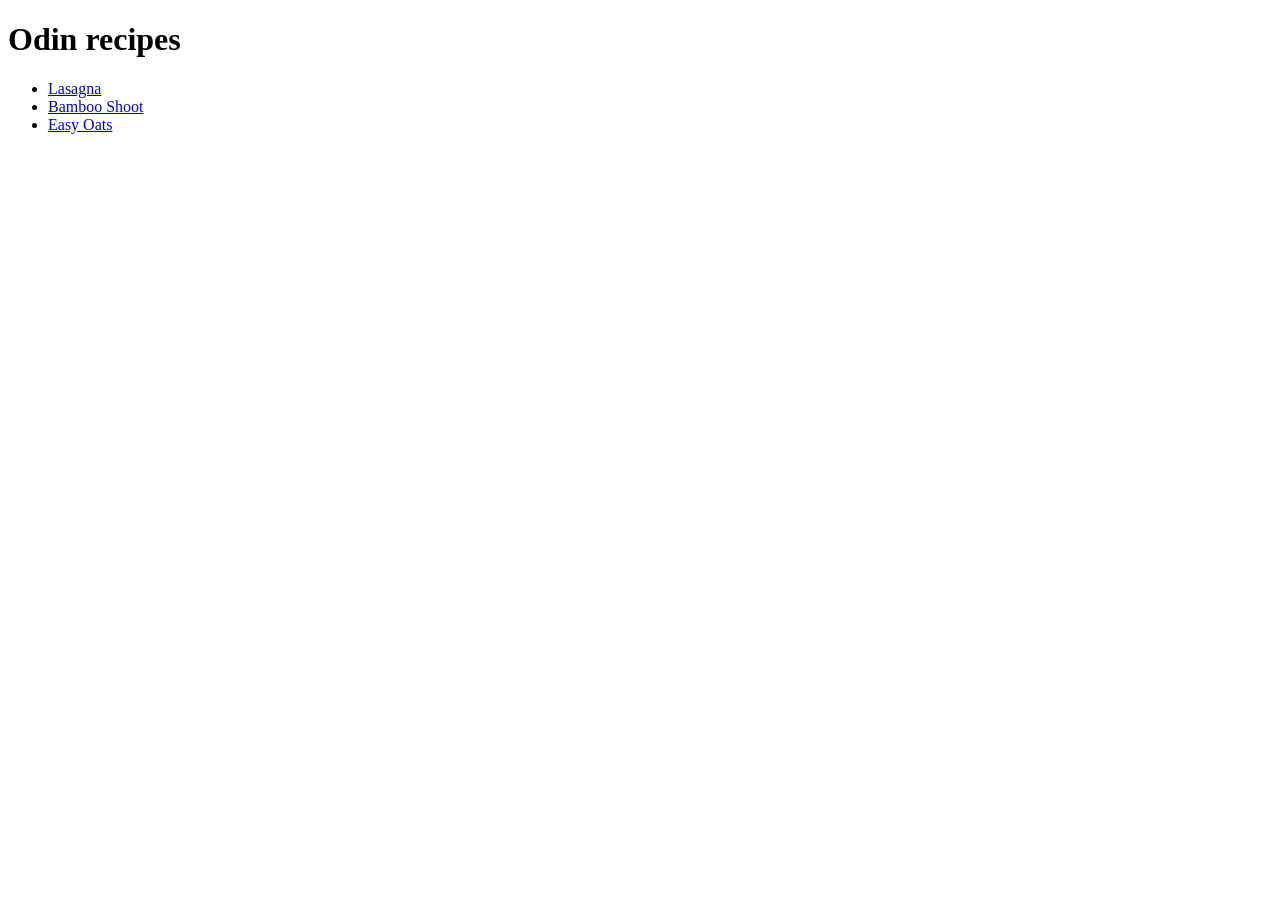
==== index.html @ 90b8da44 "add index.html" ====
<!DOCTYPE html>
<html lang="en">
<head>
    <meta charset="UTF-8">
    <meta name="viewport" content="width=device-width, initial-scale=1.0">
    <title>Document</title>
</head>
<body>
    <h1>Odin recipes</h1>
<ul>
<li><a href="recipes/lasagna.html"> Lasagna</a></li>
<li><a href="recipes/bamboo_shoot.html">Bamboo Shoot</a></li>
<li><a href="recipes/easyoats.html">Easy Oats</a></li>

</ul>

</body>
</html>
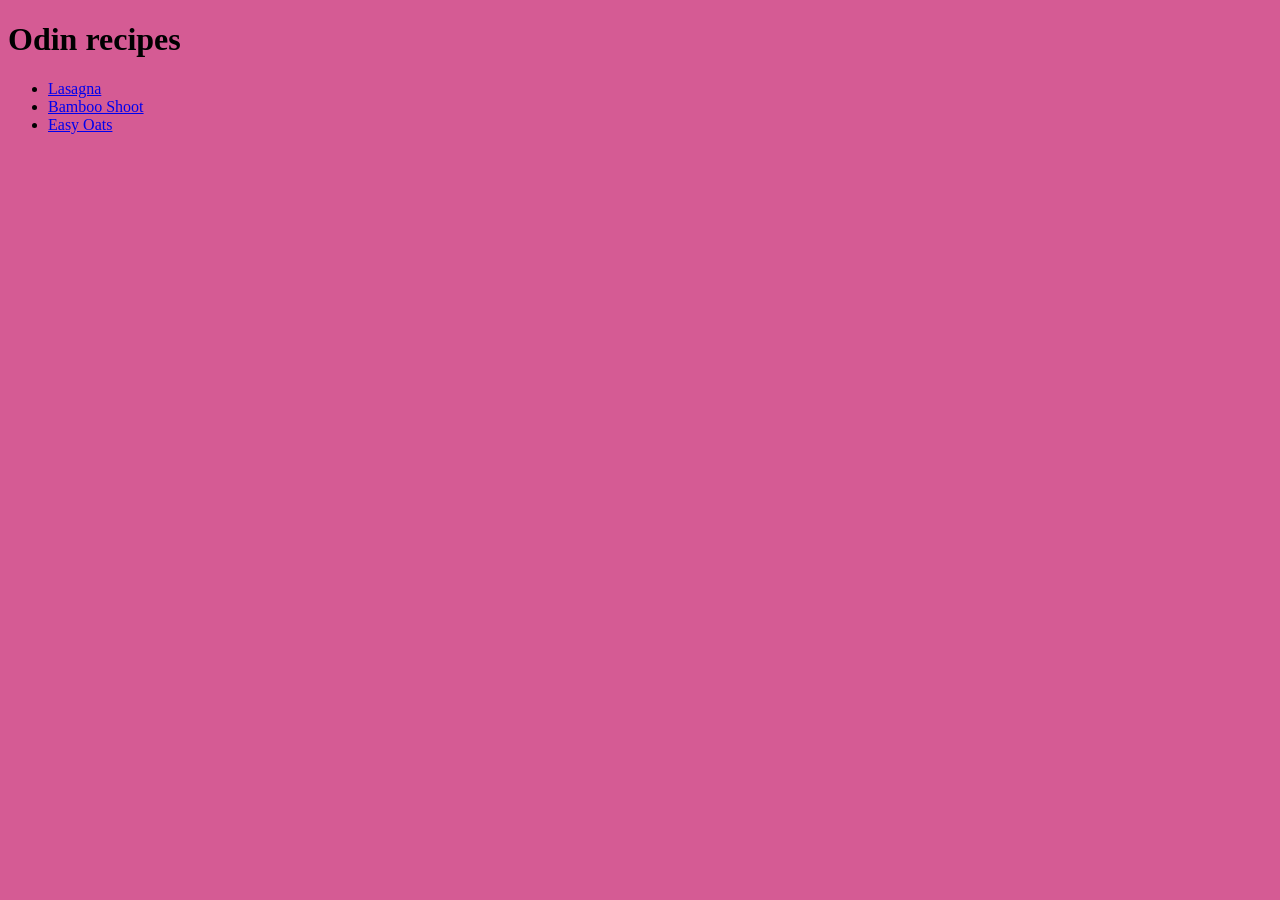
==== commit 91cf5bef: "update css" ====
--- a/index.html
+++ b/index.html
@@ -3,6 +3,7 @@
 <head>
     <meta charset="UTF-8">
     <meta name="viewport" content="width=device-width, initial-scale=1.0">
+    <link rel="stylesheet" href="style.css">
     <title>Document</title>
 </head>
 <body>
--- a/style.css
+++ b/style.css
@@ -0,0 +1,3 @@
+body {
+    background-color: rgb(213, 91, 148);
+}
